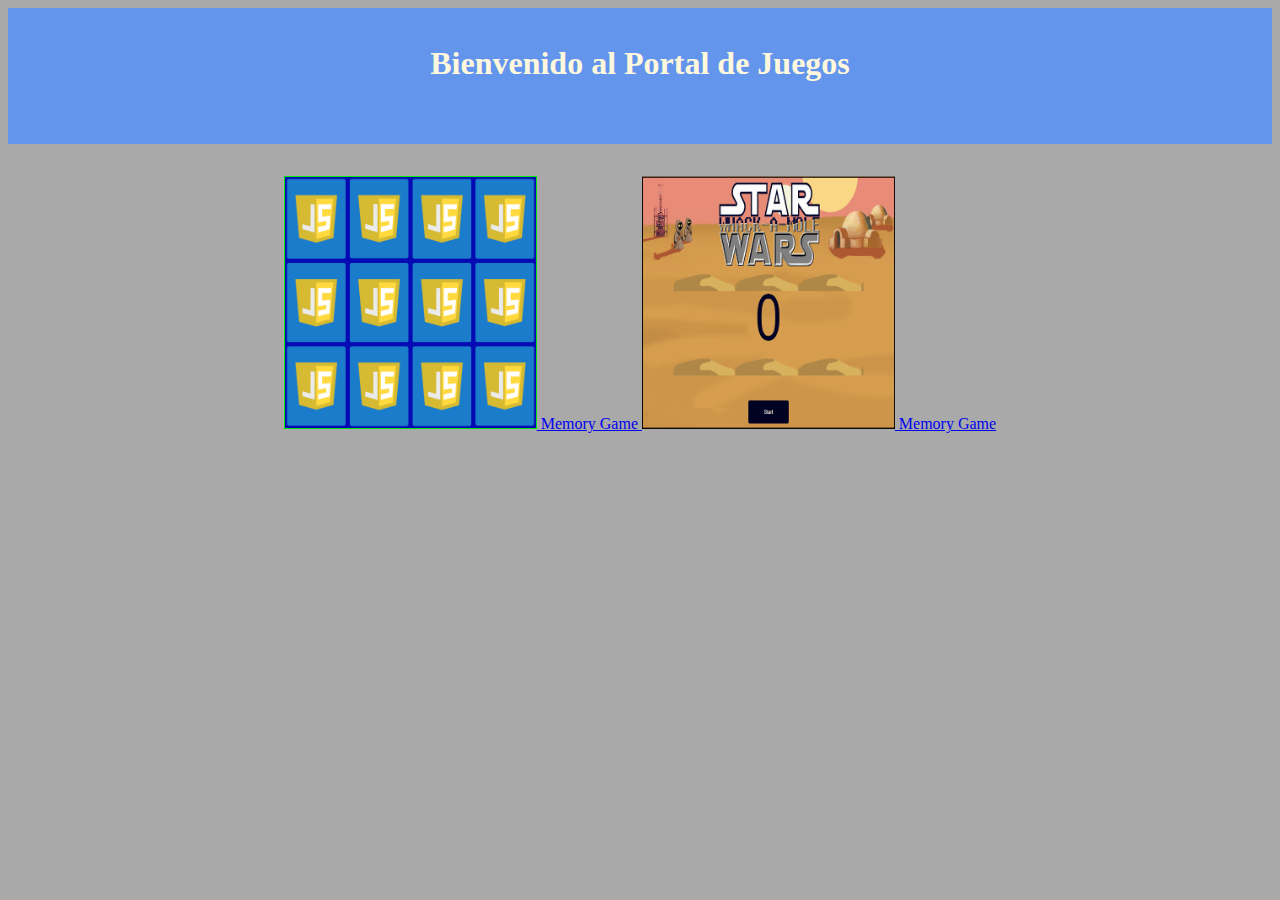
==== index.html @ 402dd160 "first commit" ====
<!DOCTYPE html>
<html lang="en">
<head>
    <meta charset="UTF-8">
    <meta http-equiv="X-UA-Compatible" content="IE=edge">
    <meta name="viewport" content="width=device-width, initial-scale=1.0">
<link rel="stylesheet" href="index.css">

    <title>Portal de Juegos</title>
</head>
<body>

    


        <div class="nav">
            <h1>Bienvenido al Portal de Juegos</h1>
           
        </div>

        <div class="games">

        
        <a href="memory.html">
            <img src="img/memory game.png" alt="" style="width: 20%;">
            Memory Game   
        </a>

        <a href="whacka.html">
            <img src="img/star wars game.png" alt="" style="width: 20%;">
            Memory Game
        </a>
    </div>
    
</body>
</html>
---- index.css ----
body {
    background: darkgray;

}


.games {
    text-align: center;
    margin-top: 2rem;
    background: darkgray;
}

.nav {
    background-color: cornflowerblue;
    height: 120px;
    padding-top: 1rem;
    text-align: center;
    color: cornsilk;

}
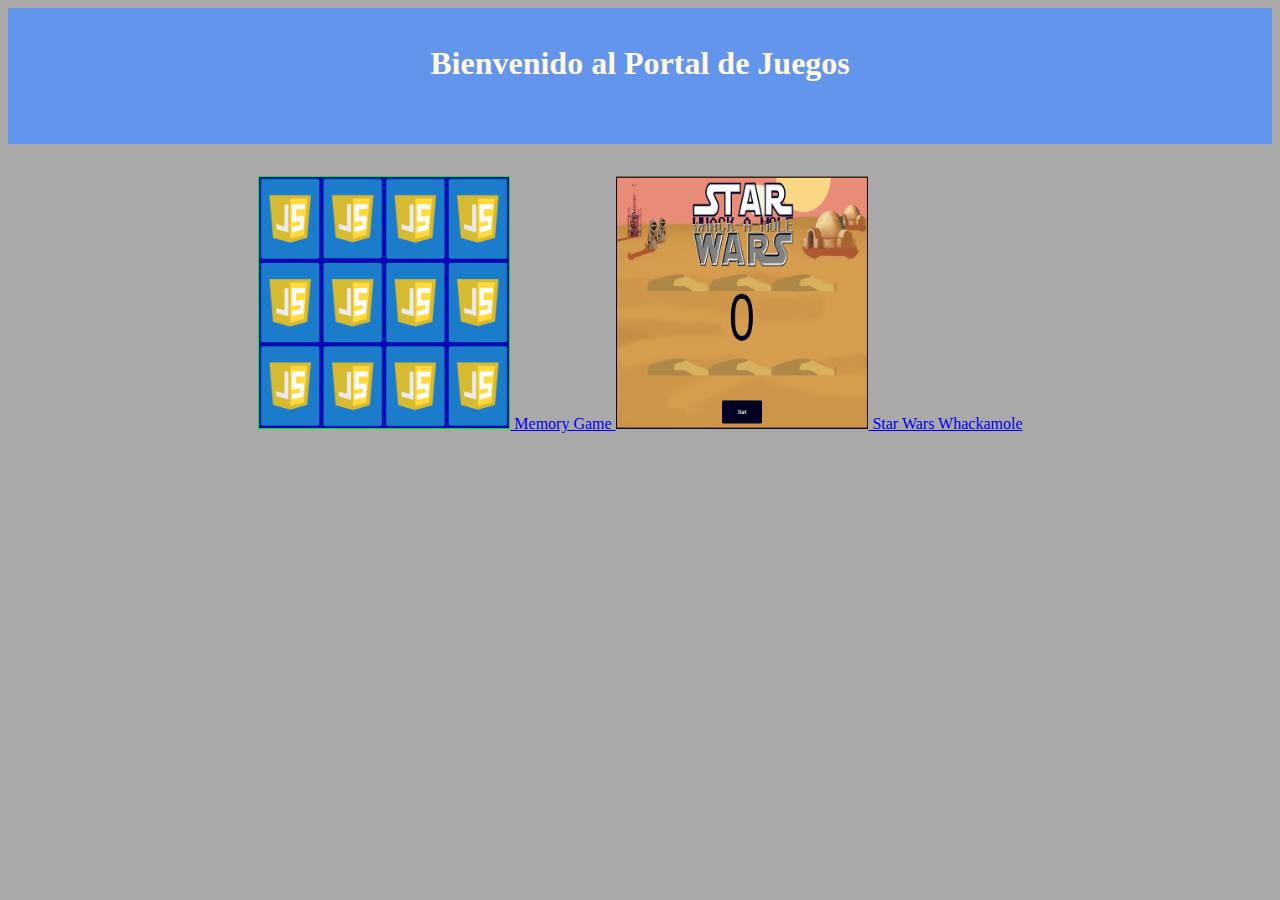
==== commit d2f2e729: "commit 2" ====
--- a/index.html
+++ b/index.html
@@ -28,7 +28,7 @@
 
         <a href="whacka.html">
             <img src="img/star wars game.png" alt="" style="width: 20%;">
-            Memory Game
+            Star Wars Whackamole
         </a>
     </div>
     
